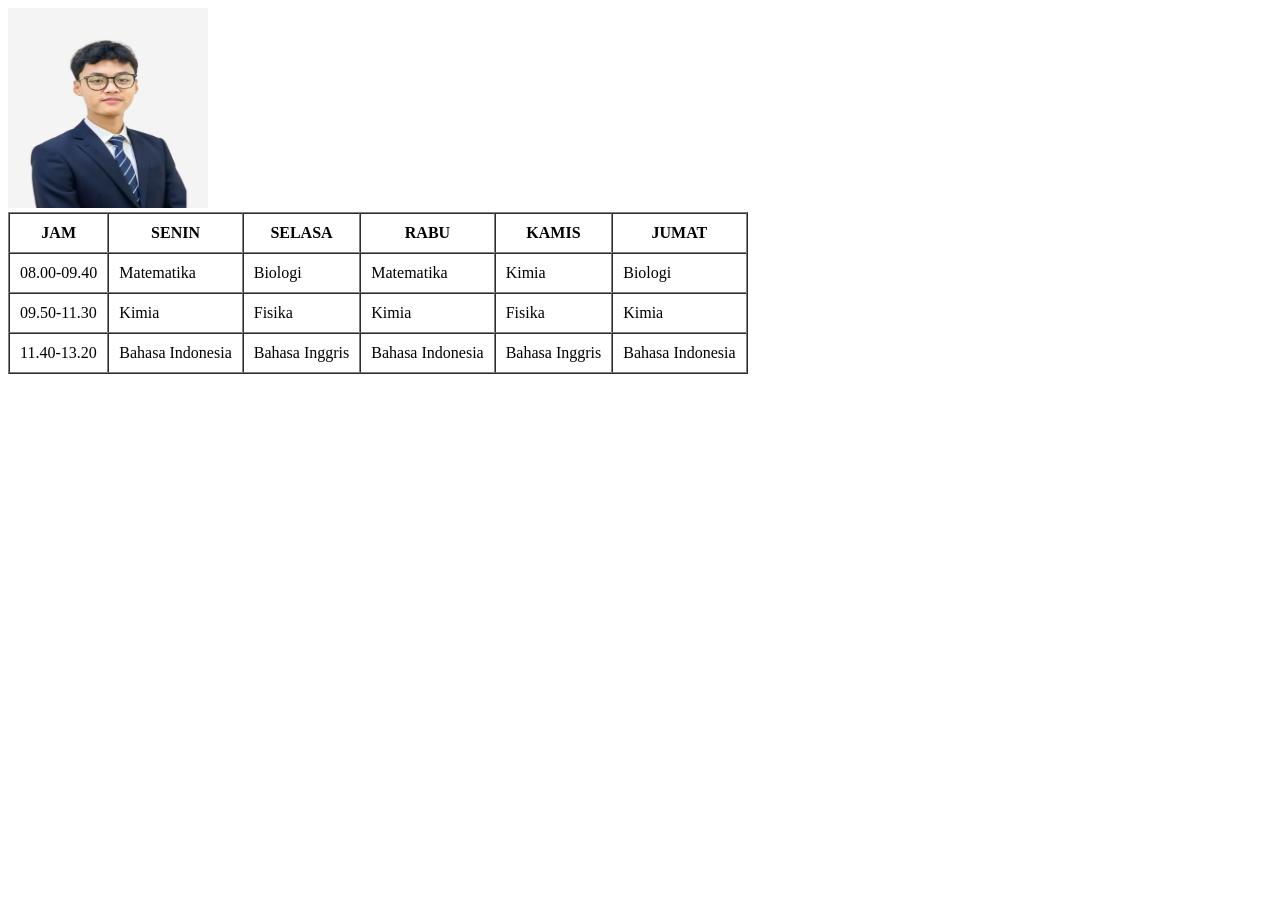
==== Pertemuan 2/index.html @ 99b1794f "Tambah folder Pertemuan-2" ====
<!DOCTYPE html>
<html lang="en">
<head>
    <meta charset="UTF-8">
    <meta name="viewport" content="width=device-width, initial-scale=1.0">
    <title>Pertemuan 2</title>
</head>

<body>

    <img src="Rama (JPG).jpeg" alt="Rama Image" width="200" height="200">
    <!-- <table border="1" cellpadding="10" cellspacing="0">
        <tr>
            <th colspan="2" style="font-size: 100px;">Nama</th>
            <th>Alamat</th>
            <th>Umur</th>
        </tr>
        <tr>
            <td>Rama Praditha Ryananda</td>
            <td>Kedaton</td>
            <td>19</td>
        </tr>
        <tr>
            <td>Rama Praditha Ryananda</td>
            <td>Kedaton</td>
            <td>19</td>
        </tr>
    </table> -->

    <!-- <form action="ambil.html" method="GET">
        <label for="nama">Nama:</label>
        <input id="nama" type="text" name="nama" placeholder="Masukkan Nama">
        <br>
        <label for="email">Email:</label>
        <input id="email" type="email" name="email" placeholder="Masukkan Email">
        <br>
        <label for="alamat">Alamat:</label>
        <input id="alamat" type="text" name="alamat" placeholder="Masukkan Alamat">
        <br>
        <button type="submit">Submit</button>
    </form> -->

    <!-- <a href="https://www.unila.ac.id" target="_blank">UNILA</a> -->

    <table border="1" cellpadding="10" cellspacing="0">
        <tr>
            <th>JAM</th>
            <th>SENIN</th>
            <th>SELASA</th>
            <th>RABU</th>
            <th>KAMIS</th>
            <th>JUMAT</th>
        </tr>
        <tr>
            <td>08.00-09.40</td>
            <td>Matematika</td>
            <td>Biologi</td>
            <td>Matematika</td>
            <td>Kimia</td>
            <td>Biologi</td>
        </tr>
        <tr>
            <td>09.50-11.30</td>
            <td>Kimia</td>
            <td>Fisika</td>
            <td>Kimia</td>
            <td>Fisika</td>
            <td>Kimia</td>
        </tr>
        <tr>
            <td>11.40-13.20</td>
            <td>Bahasa Indonesia</td>
            <td>Bahasa Inggris</td>
            <td>Bahasa Indonesia</td>
            <td>Bahasa Inggris</td>
            <td>Bahasa Indonesia</td>
    </table>

</body>
</html>
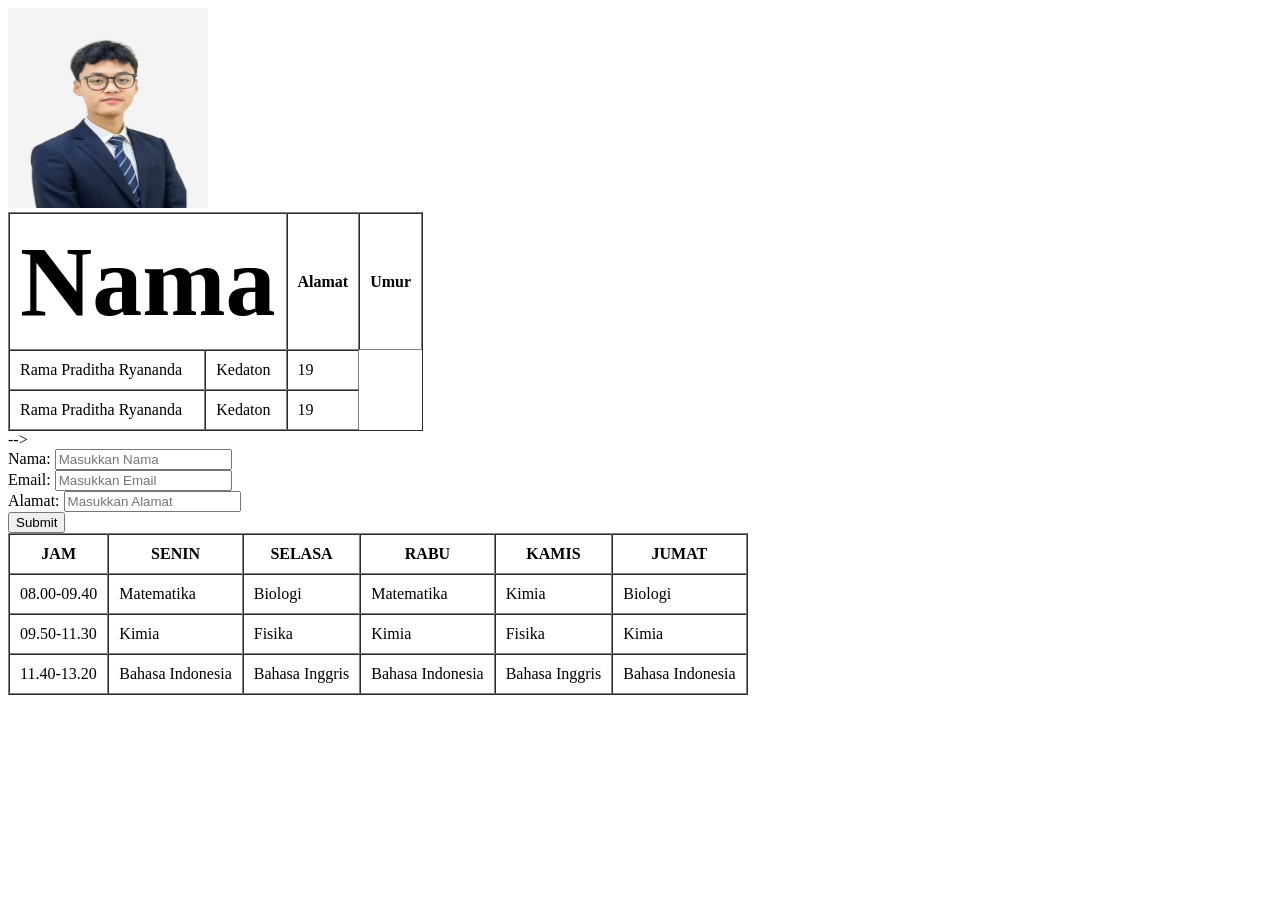
==== commit d1490e42: "Pertemuan-2" ====
--- a/Pertemuan 2/index.html
+++ b/Pertemuan 2/index.html
@@ -9,7 +9,7 @@
 <body>
 
     <img src="Rama (JPG).jpeg" alt="Rama Image" width="200" height="200">
-    <!-- <table border="1" cellpadding="10" cellspacing="0">
+    <table border="1" cellpadding="10" cellspacing="0">
         <tr>
             <th colspan="2" style="font-size: 100px;">Nama</th>
             <th>Alamat</th>
@@ -27,7 +27,7 @@
         </tr>
     </table> -->
 
-    <!-- <form action="ambil.html" method="GET">
+    <form action="ambil.html" method="GET">
         <label for="nama">Nama:</label>
         <input id="nama" type="text" name="nama" placeholder="Masukkan Nama">
         <br>
@@ -38,9 +38,9 @@
         <input id="alamat" type="text" name="alamat" placeholder="Masukkan Alamat">
         <br>
         <button type="submit">Submit</button>
-    </form> -->
+    </form>
 
-    <!-- <a href="https://www.unila.ac.id" target="_blank">UNILA</a> -->
+    <!-- <!-- <a href="https://www.unila.ac.id" target="_blank">UNILA</a> -->
 
     <table border="1" cellpadding="10" cellspacing="0">
         <tr>
